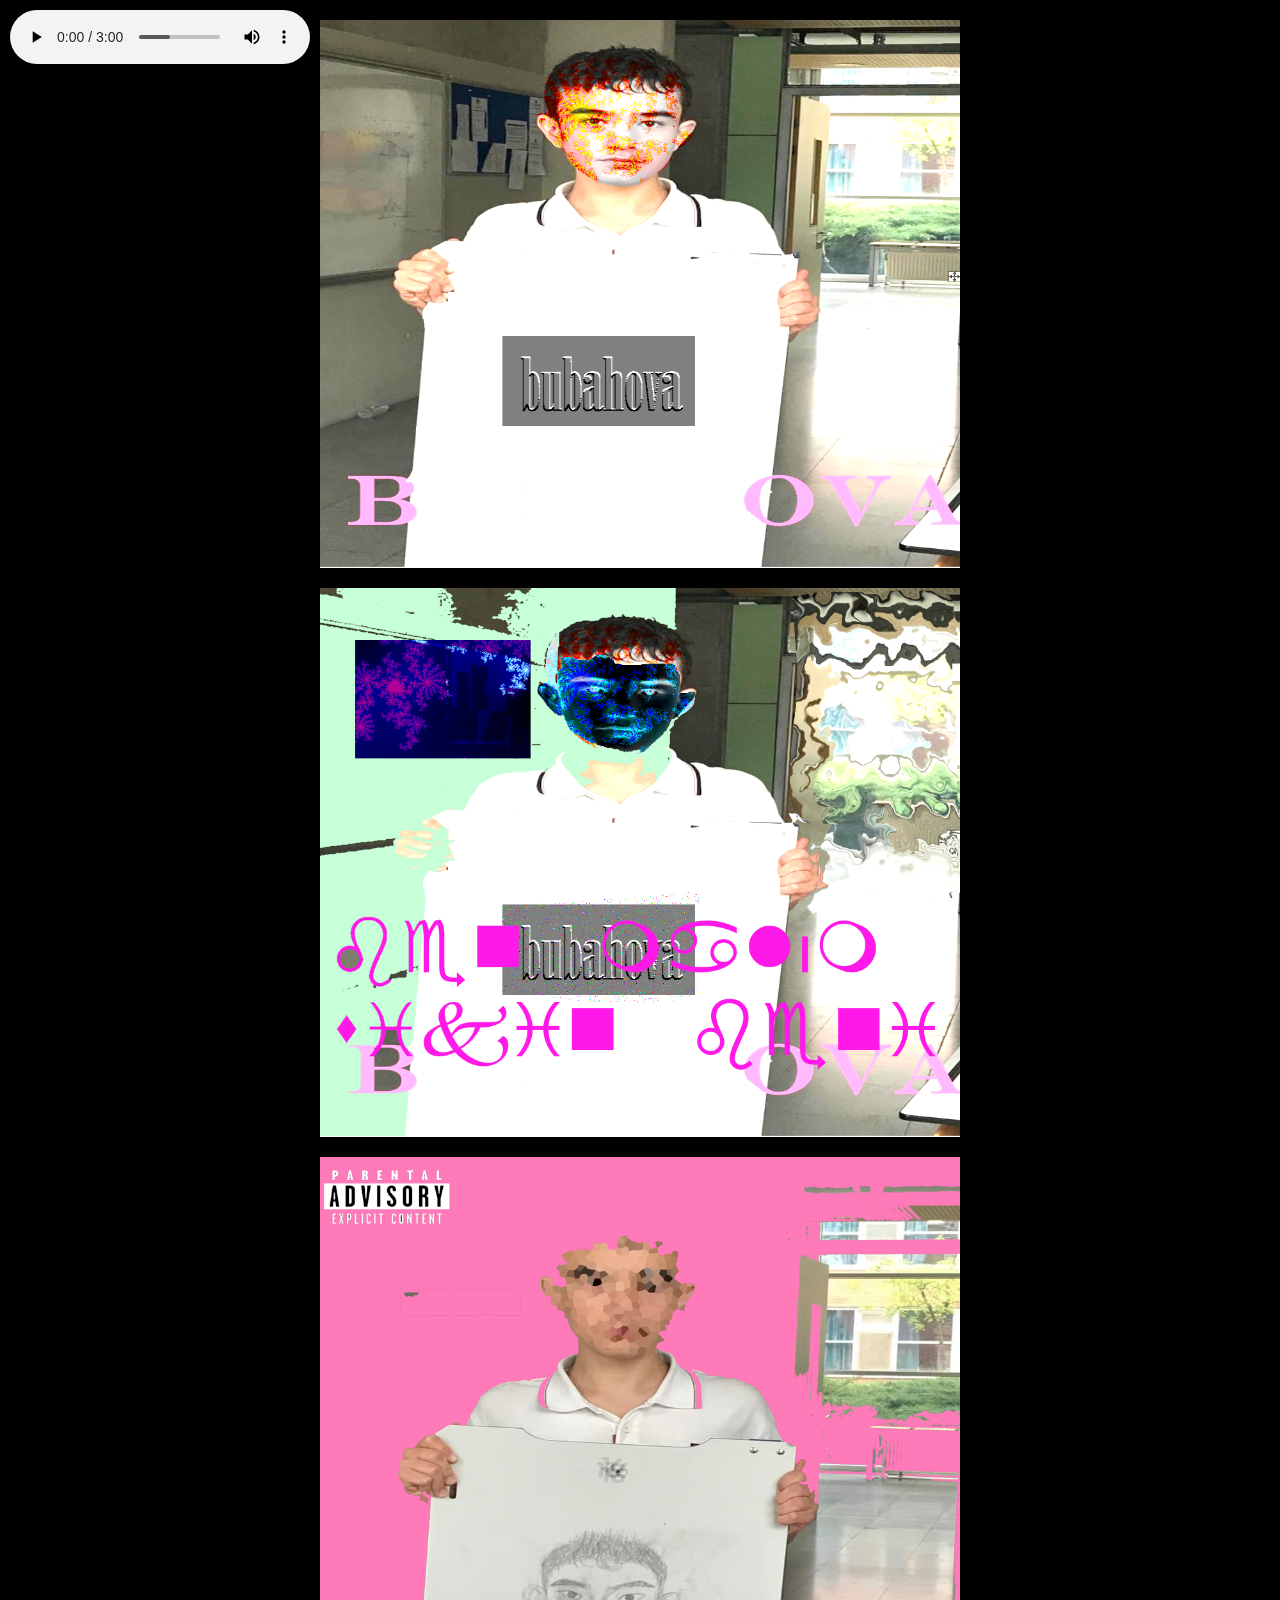
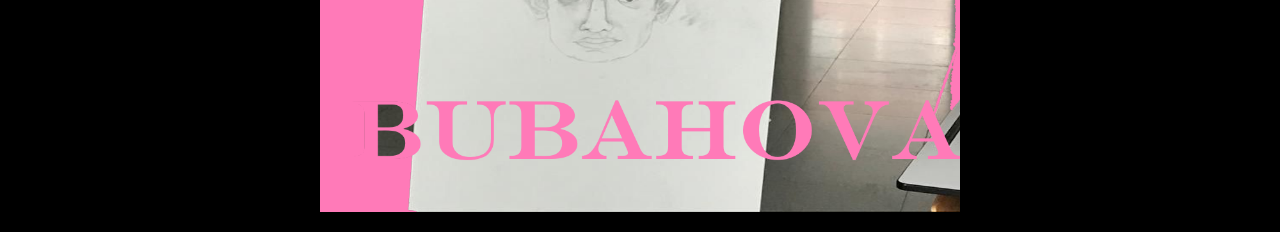
==== index.html @ 78ebb6f0 "Update index.html" ====
<!DOCTYPE html>
<html lang="en">
<head>
<meta charset="UTF-8">
<meta name="viewport" content="width=device-width, initial-scale=1.0">
<title>bubahova gallery</title>
<style>
    body {
        margin: 0;
        padding: 0;
        background-color: black;
        overflow-y: scroll; /* Enable vertical scrolling */
    }
    #image-stack {
        display: flex;
        flex-direction: column; /* Stack images vertically */
        align-items: center;
        padding-top: 20px; /* Adjusted padding */
    }
    #image-stack img {
        max-width: 50%; /* Adjusted width */
        max-height: 50%; /* Adjusted height */
        margin-bottom: 20px; /* Adjusted margin */
    }
    #audio-player {
        position: fixed; /* Fixed positioning */
        top: 10px;
        left: 10px;
    }
</style>
</head>
<body>
<div id="audio-player">
    <audio controls autoplay>
        <source src="dreamemulatortempled.mp3" type="audio/mpeg">
        Your browser does not support the audio element.
    </audio>
</div>
<div id="image-stack">
    <img src="bubaho2.png" alt="Bubaho 2">
    <img src="surrealbobah.png" alt="Surreal Bobah">
    <img src="bubahcover.png" alt="Bubah Cover">
    <!-- Add more images as needed -->
</div>
</body>
</html>
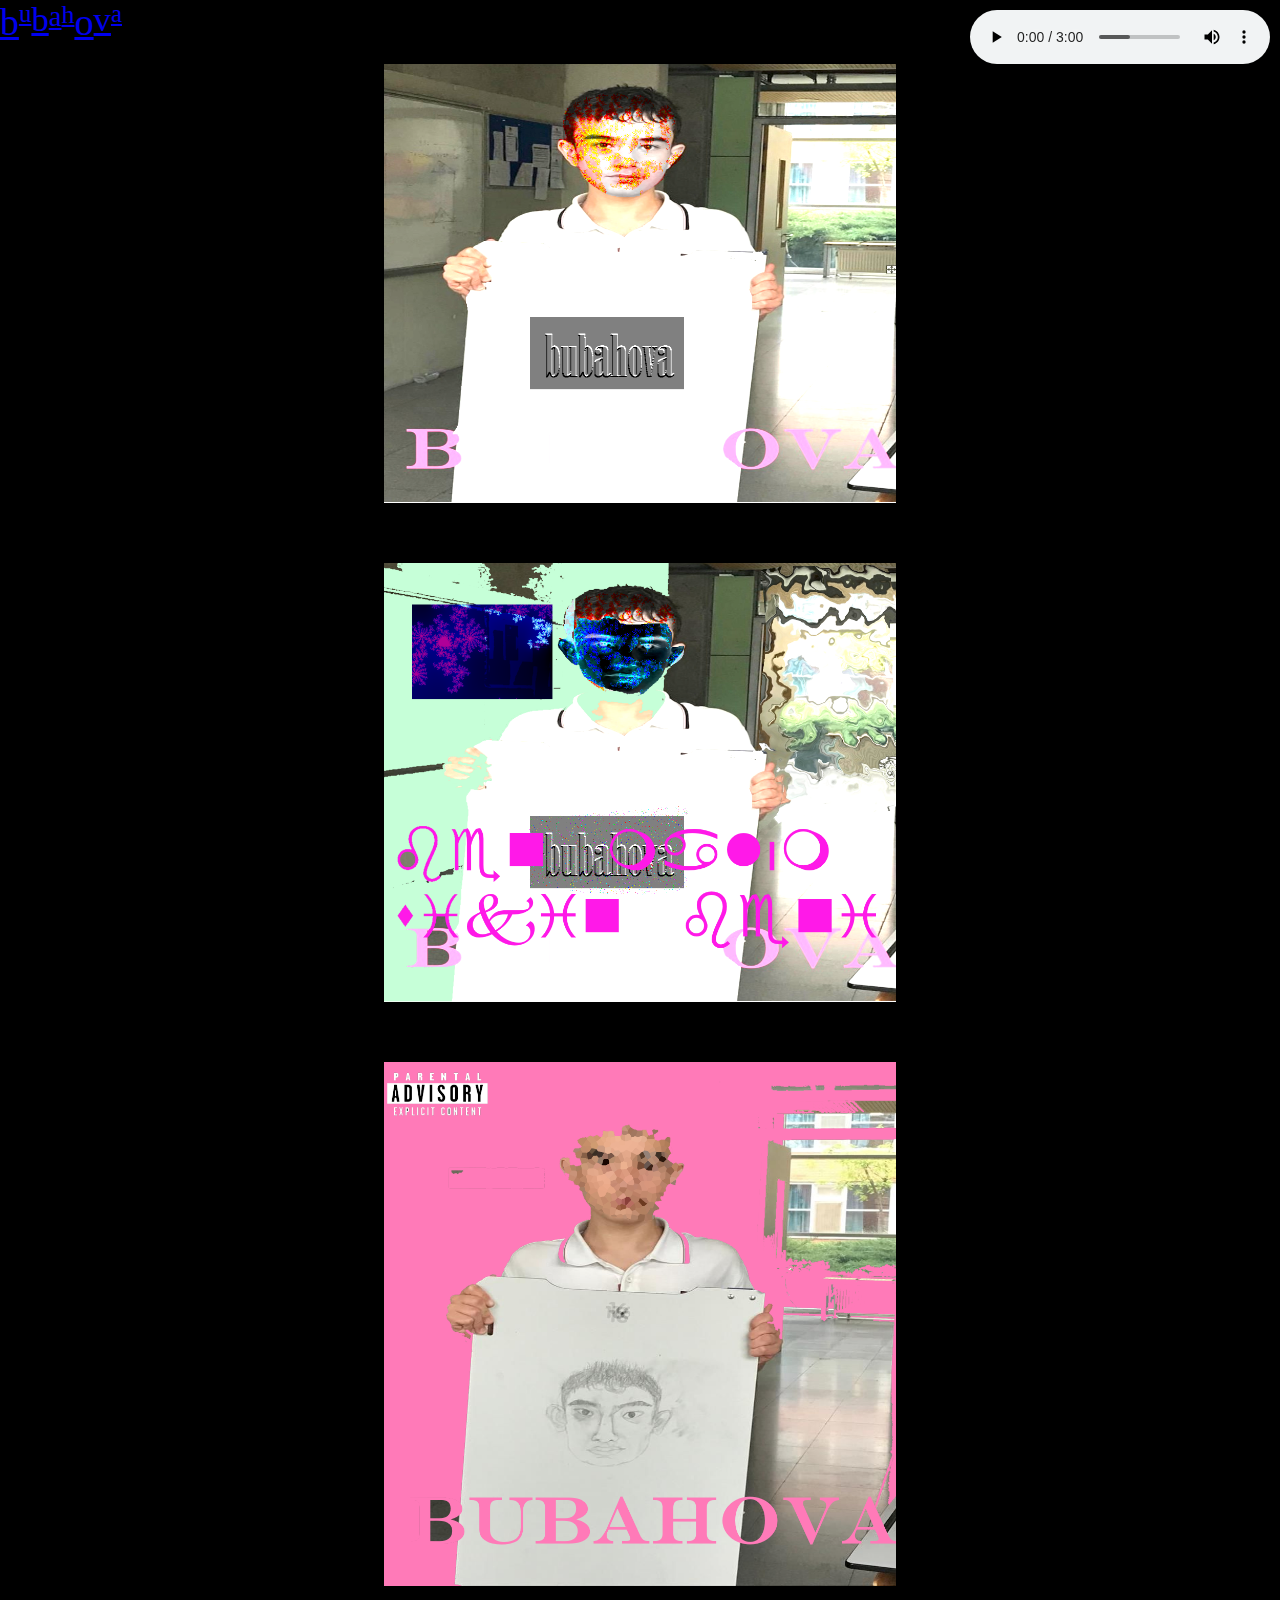
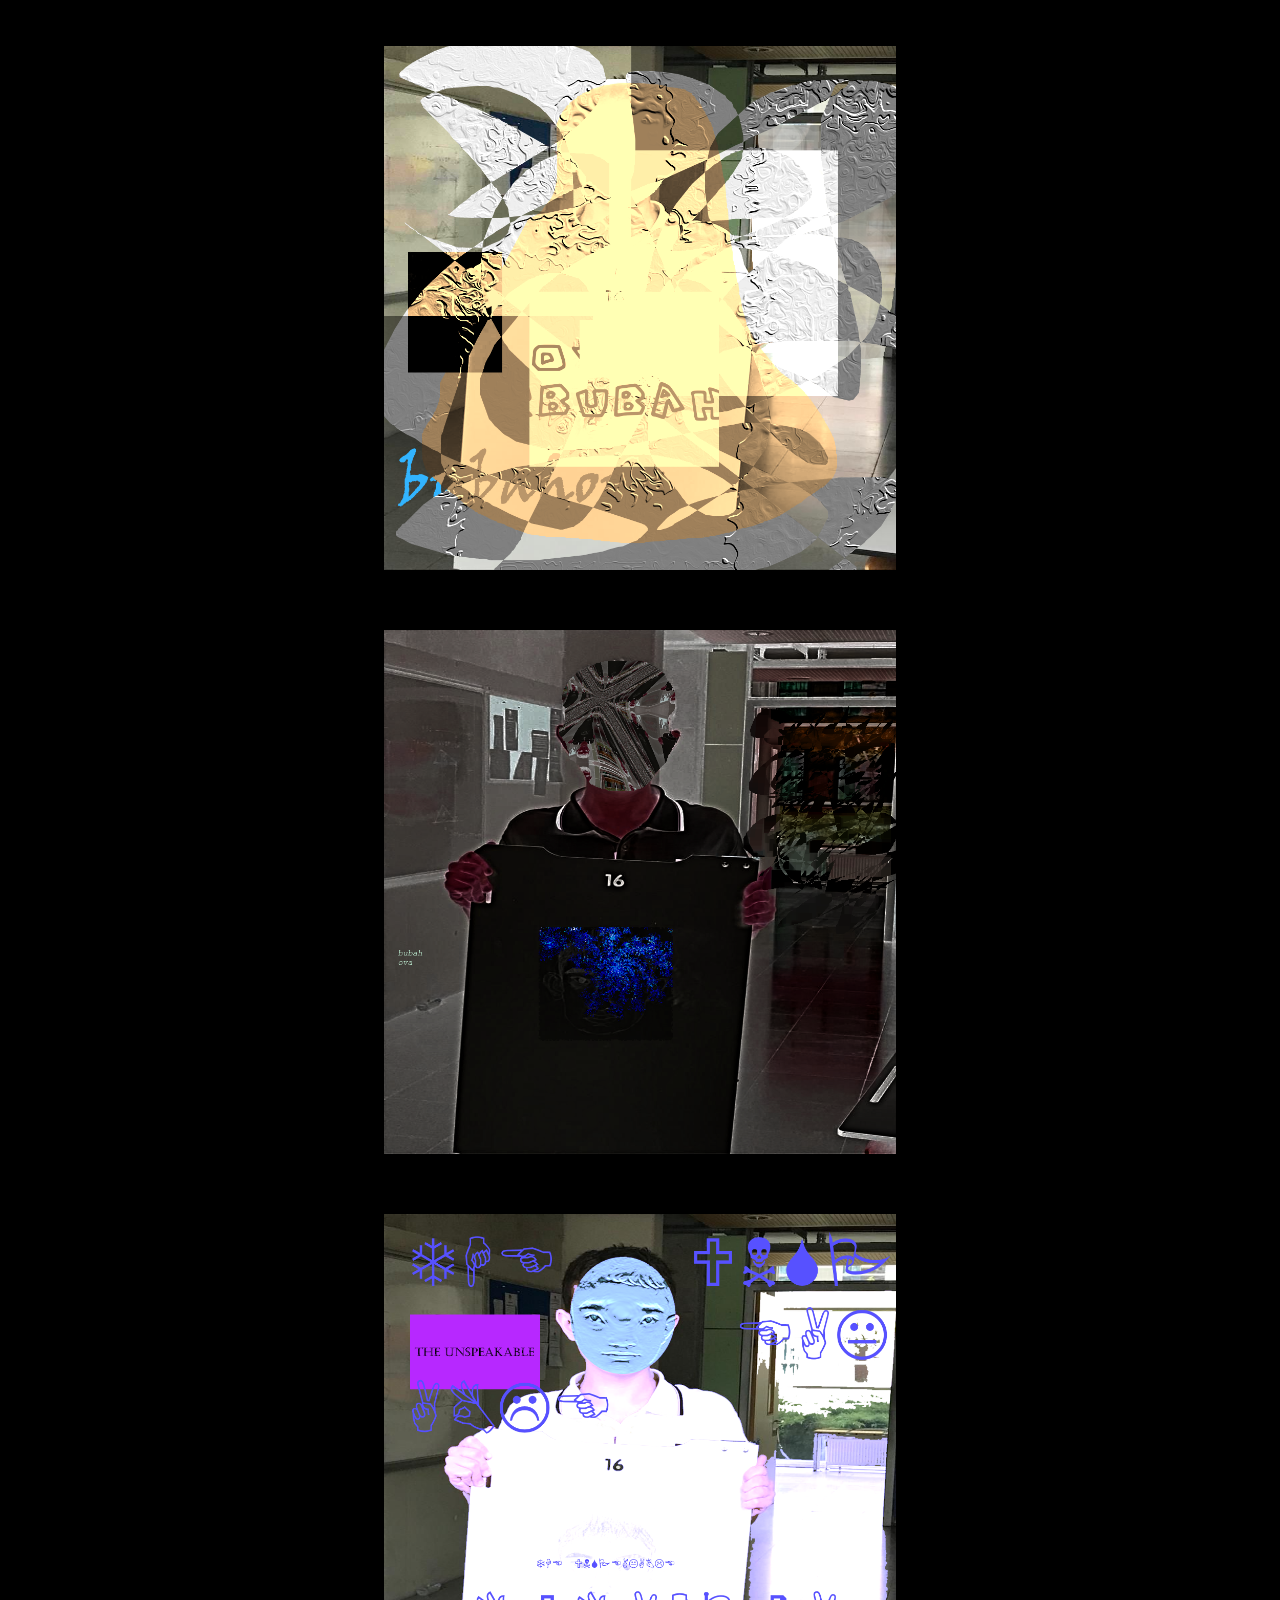
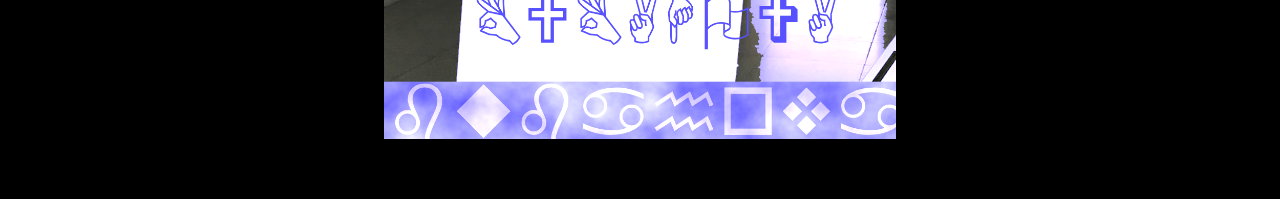
==== commit 30469b83: "Update index.html" ====
--- a/index.html
+++ b/index.html
@@ -18,18 +18,28 @@
         padding-top: 20px; /* Adjusted padding */
     }
     #image-stack img {
-        max-width: 50%; /* Adjusted width */
-        max-height: 50%; /* Adjusted height */
-        margin-bottom: 20px; /* Adjusted margin */
+        max-width: 40%; /* Adjusted width */
+        max-height: 40%; /* Adjusted height */
+        margin-bottom: 60px; /* Adjusted margin */
     }
     #audio-player {
         position: fixed; /* Fixed positioning */
         top: 10px;
-        left: 10px;
+        right: 10px;
     }
 </style>
 </head>
 <body>
+<a class="music-link" href="other.html" style="display: flex;">
+    <p style="margin: 0; font-size: 2.35916rem; font-family: Julius Sans One;">b</p>
+    <p style="margin: 0; font-size: 1.56443rem; font-family: Numans;">u</p>
+    <p style="margin: 0; font-size: 2.16536rem; font-family: IM Fell Double Pica;">b</p>
+    <p style="margin: 0; font-size: 1.79594rem; font-family: Montaga;">a</p>
+    <p style="margin: 0; font-size: 1.61768rem; font-family: Audiowide;">h</p>
+    <p style="margin: 0; font-size: 2.40086rem; font-family: Rubik Mono One;">o</p>
+    <p style="margin: 0; font-size: 2.16699rem; font-family: Spinnaker;">v</p>
+    <p style="margin: 0; font-size: 1.5572rem; font-family: Mystery Quest;">a</p>
+</a>
 <div id="audio-player">
     <audio controls autoplay>
         <source src="dreamemulatortempled.mp3" type="audio/mpeg">
@@ -40,6 +50,10 @@
     <img src="bubaho2.png" alt="Bubaho 2">
     <img src="surrealbobah.png" alt="Surreal Bobah">
     <img src="bubahcover.png" alt="Bubah Cover">
+    <img src="olki.png" alt="olki">
+    <img src="bubaho3.png" alt="bubaho3">
+    <img src="bubaho4.png" alt="olki">
+
     <!-- Add more images as needed -->
 </div>
 </body>
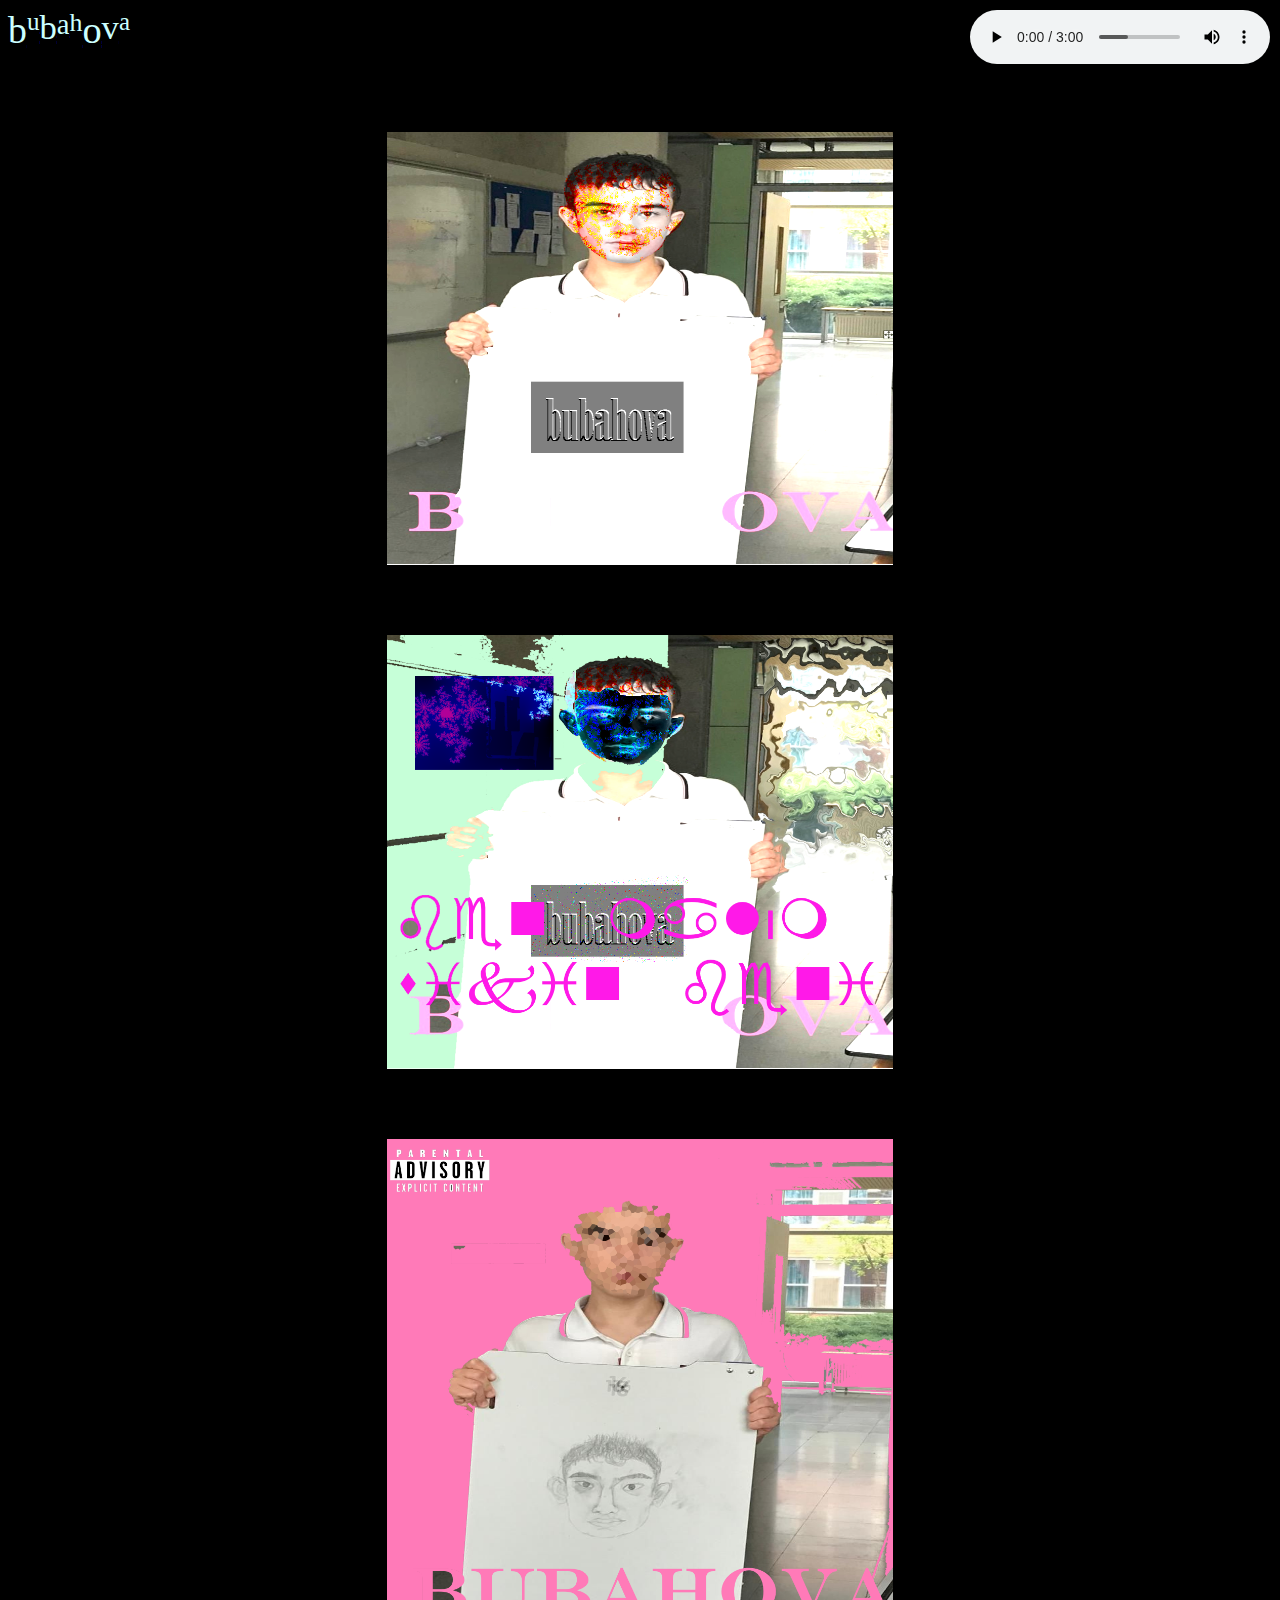
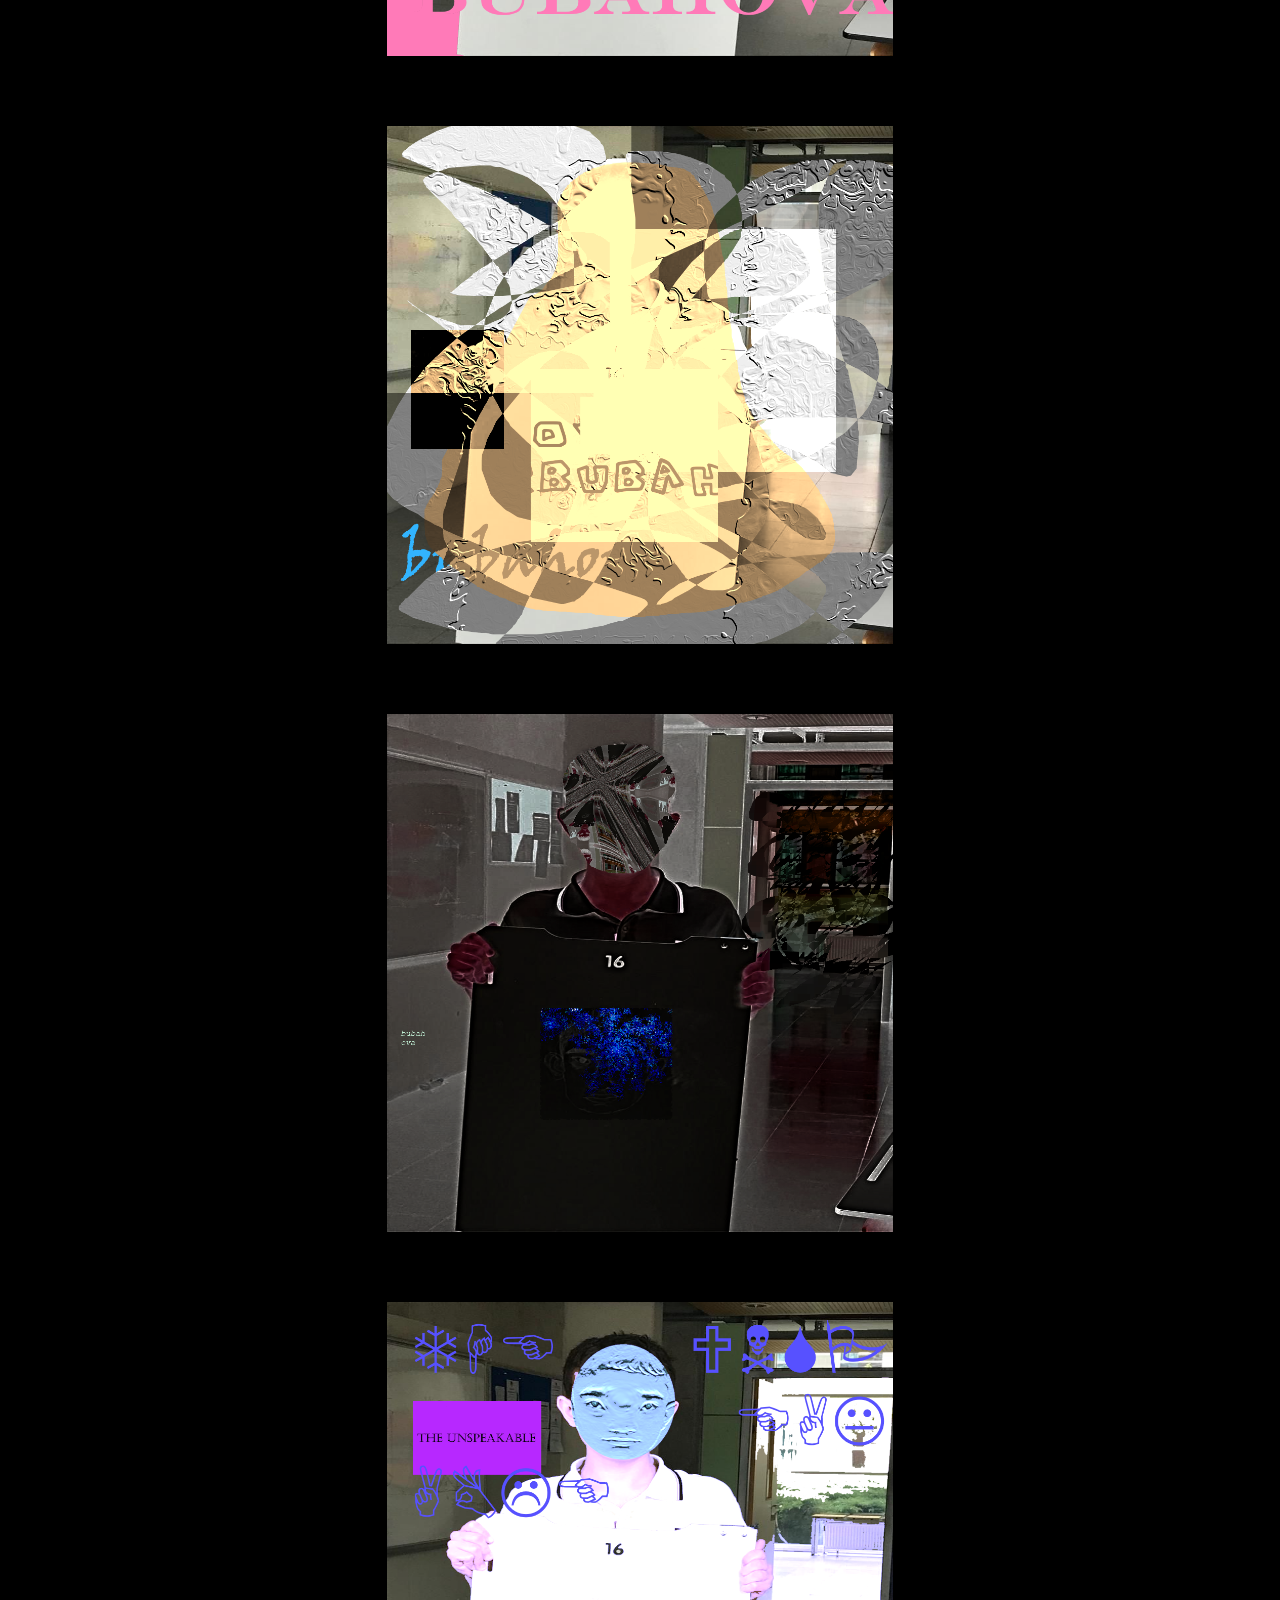
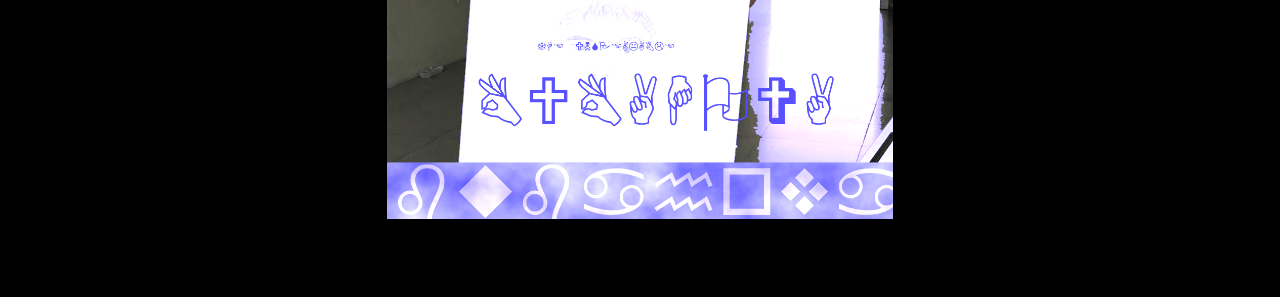
==== commit 337a35e8: "Update index.html" ====
--- a/index.html
+++ b/index.html
@@ -1,60 +1,66 @@
-<!DOCTYPE html>
-<html lang="en">
-<head>
-<meta charset="UTF-8">
-<meta name="viewport" content="width=device-width, initial-scale=1.0">
-<title>bubahova gallery</title>
-<style>
-    body {
-        margin: 0;
-        padding: 0;
-        background-color: black;
-        overflow-y: scroll; /* Enable vertical scrolling */
-    }
-    #image-stack {
-        display: flex;
-        flex-direction: column; /* Stack images vertically */
-        align-items: center;
-        padding-top: 20px; /* Adjusted padding */
-    }
-    #image-stack img {
-        max-width: 40%; /* Adjusted width */
-        max-height: 40%; /* Adjusted height */
-        margin-bottom: 60px; /* Adjusted margin */
-    }
-    #audio-player {
-        position: fixed; /* Fixed positioning */
-        top: 10px;
-        right: 10px;
-    }
-</style>
-</head>
-<body>
-<a class="music-link" href="other.html" style="display: flex;">
-    <p style="margin: 0; font-size: 2.35916rem; font-family: Julius Sans One;">b</p>
-    <p style="margin: 0; font-size: 1.56443rem; font-family: Numans;">u</p>
-    <p style="margin: 0; font-size: 2.16536rem; font-family: IM Fell Double Pica;">b</p>
-    <p style="margin: 0; font-size: 1.79594rem; font-family: Montaga;">a</p>
-    <p style="margin: 0; font-size: 1.61768rem; font-family: Audiowide;">h</p>
-    <p style="margin: 0; font-size: 2.40086rem; font-family: Rubik Mono One;">o</p>
-    <p style="margin: 0; font-size: 2.16699rem; font-family: Spinnaker;">v</p>
-    <p style="margin: 0; font-size: 1.5572rem; font-family: Mystery Quest;">a</p>
-</a>
-<div id="audio-player">
-    <audio controls autoplay>
-        <source src="dreamemulatortempled.mp3" type="audio/mpeg">
-        Your browser does not support the audio element.
-    </audio>
-</div>
-<div id="image-stack">
-    <img src="bubaho2.png" alt="Bubaho 2">
-    <img src="surrealbobah.png" alt="Surreal Bobah">
-    <img src="bubahcover.png" alt="Bubah Cover">
-    <img src="olki.png" alt="olki">
-    <img src="bubaho3.png" alt="bubaho3">
-    <img src="bubaho4.png" alt="olki">
-
-    <!-- Add more images as needed -->
-</div>
-</body>
-</html>
+<!DOCTYPE html>
+<html lang="en">
+<head>
+<meta charset="UTF-8">
+<meta name="viewport" content="width=device-width, initial-scale=1.0">
+<title>bubahova gallery</title>
+<style>
+    @font-face { font-family: Boxcutter; src: url('boxcutter-bold-webfont.ttf'); } 
+    body {
+        margin: 1000;
+        padding: 0;
+        background-color: black;      
+        overflow-y: scroll; /* Enable vertical scrolling */
+    }
+    p {
+        color: #ccffff;
+        text-decoration: black underline;
+
+    }
+    #image-stack {
+        display: flex;
+        flex-direction: column; /* Stack images vertically */
+        align-items: center;
+        padding-top: 80px; /* Adjusted padding */
+    }
+    #image-stack img {
+        max-width: 40%; /* Adjusted width */
+        max-height: 40%; /* Adjusted height */
+        margin-bottom: 70px; /* Adjusted margin */
+    }
+    #audio-player {
+        position: fixed; /* Fixed positioning */
+        top: 10px;
+        right: 10px;
+    }
+</style>
+</head>
+<body>
+<a class="music-link" href="other.html" style="display: flex;">
+    <p style="margin: 0; font-size: 2.35916rem; font-family: Boxcutter;">b</p>
+    <p style="margin: 0; font-size: 1.56443rem; font-family: Boxcutter;">u</p>
+    <p style="margin: 0; font-size: 2.16536rem; font-family: Boxcutter;">b</p>
+    <p style="margin: 0; font-size: 1.79594rem; font-family: Boxcutter;">a</p>
+    <p style="margin: 0; font-size: 1.61768rem; font-family: Boxcutter;">h</p>
+    <p style="margin: 0; font-size: 2.40086rem; font-family: Boxcutter;">o</p>
+    <p style="margin: 0; font-size: 2.16699rem; font-family: Boxcutter;">v</p>
+    <p style="margin: 0; font-size: 1.5572rem; font-family: Boxcutter;">a</p>
+</a>
+<div id="audio-player">
+    <audio controls autoplay>
+        <source src="deco/dreamemulatortempled.mp3" type="audio/mpeg">
+        Your browser does not support the audio element.
+    </audio>
+</div>
+<div id="image-stack">
+    <img src="bubah/bubaho2.png" alt="Bubaho 2">
+    <img src="bubah/surrealbobah.png" alt="Surreal Bobah">
+    <img src="bubah/bubahcover.png" alt="Bubah Cover">
+    <img src="bubah/olki.png" alt="olki">
+    <img src="bubah/bubaho3.png" alt="bubaho3">
+    <img src="bubah/bubaho4.png" alt="olki">
+
+    <!-- Add more images as needed -->
+</div>
+</body>
+</html>
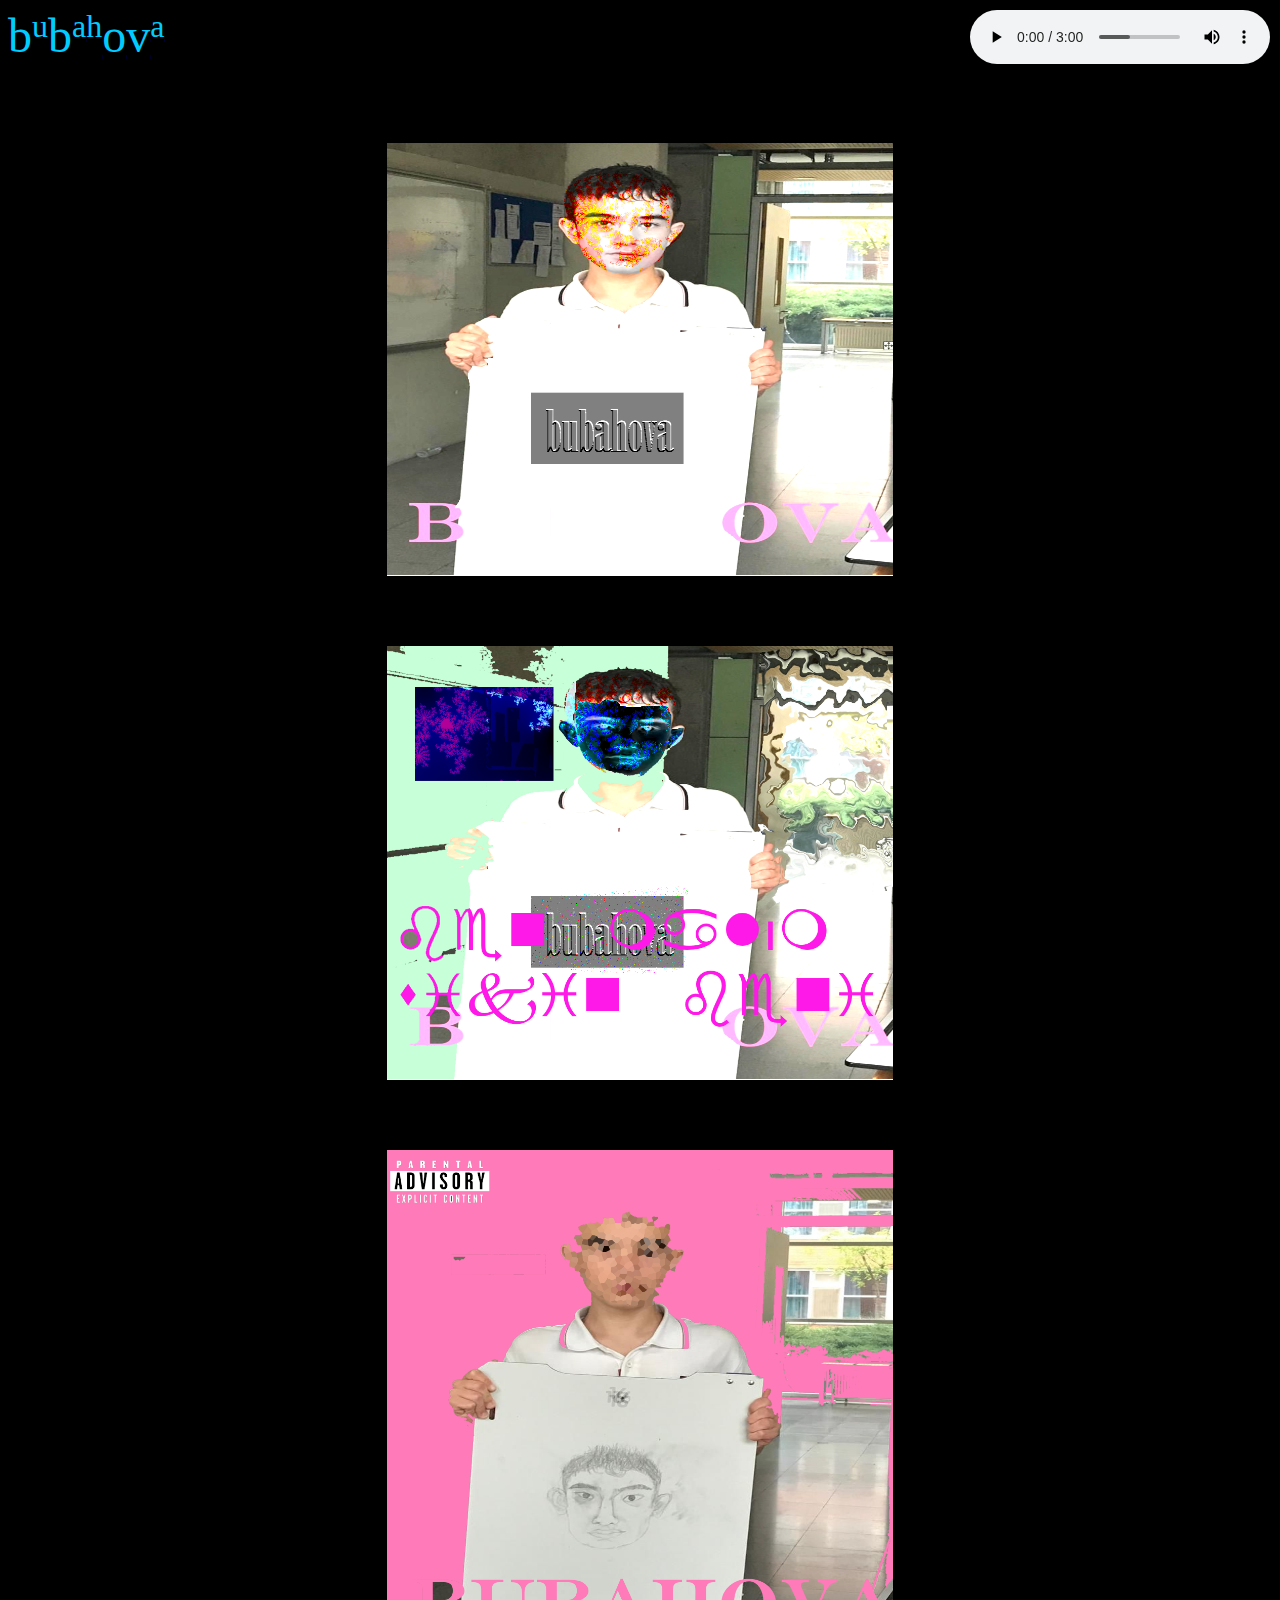
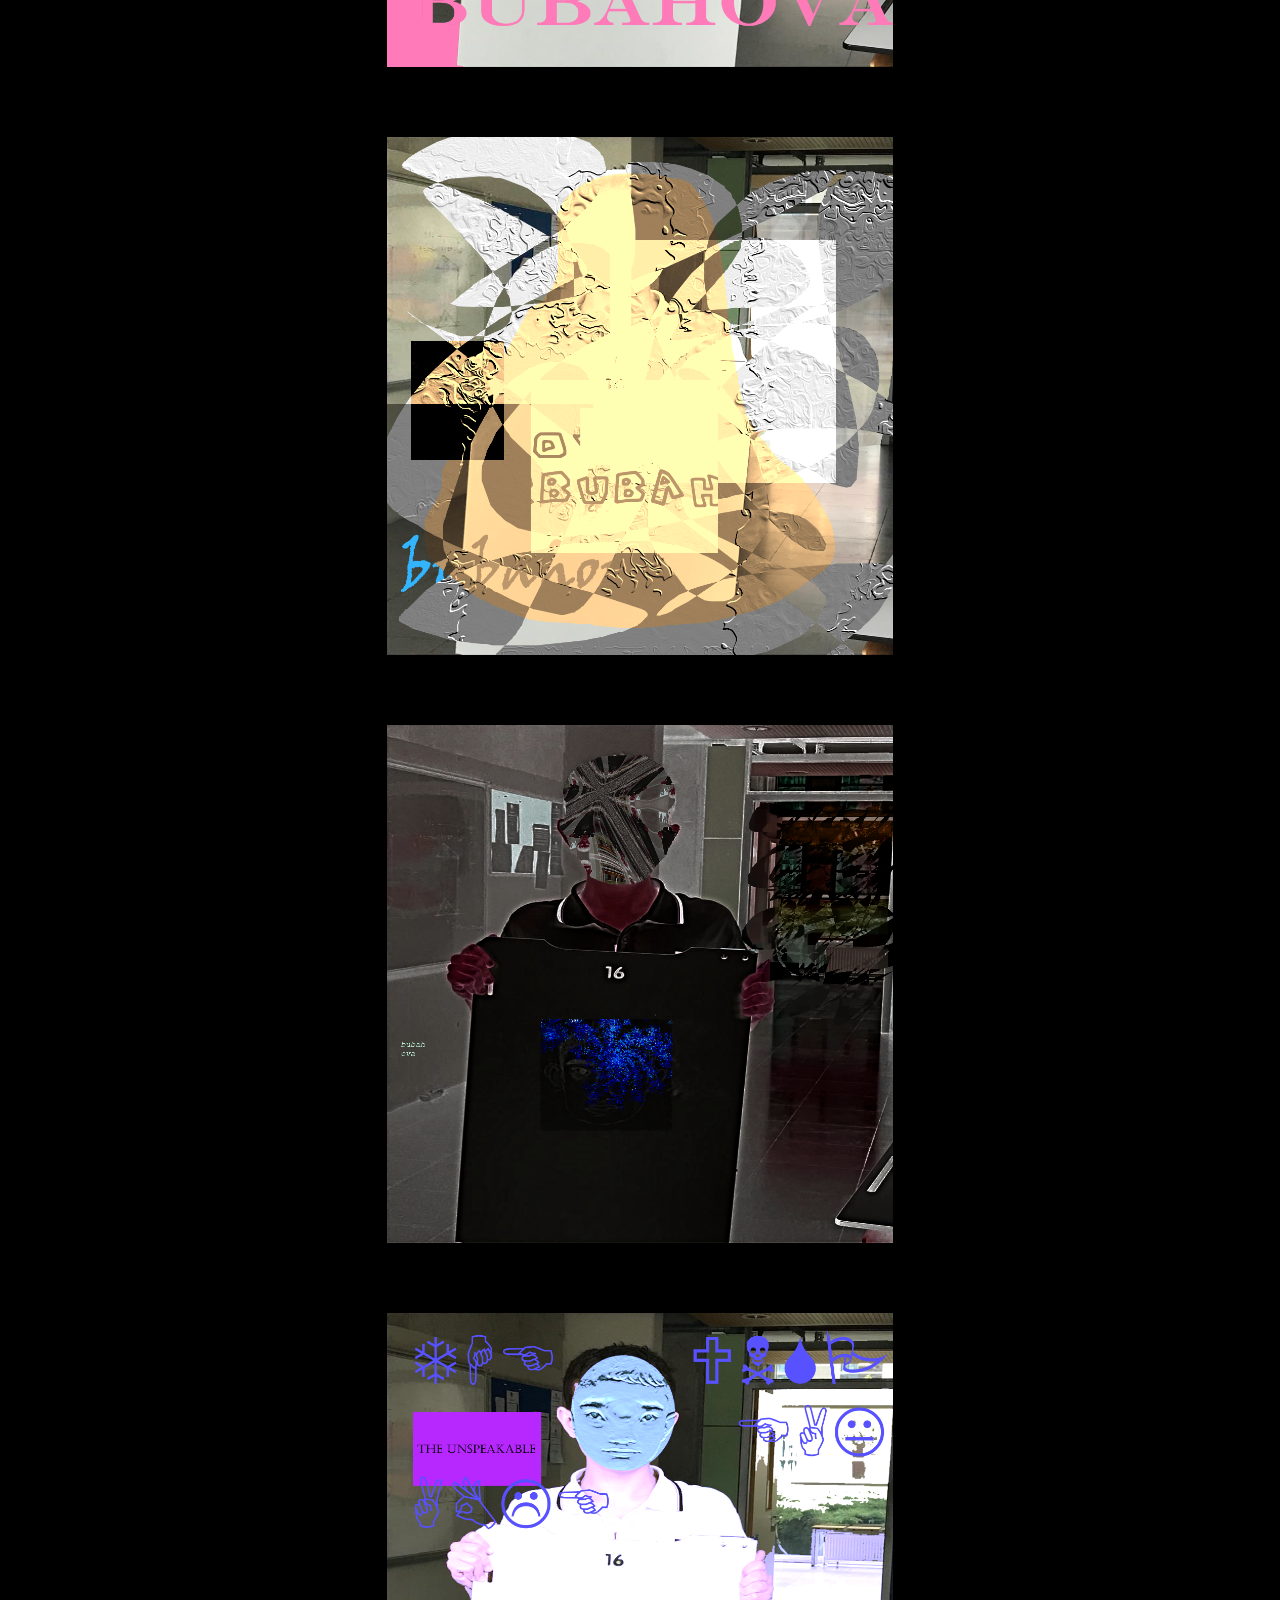
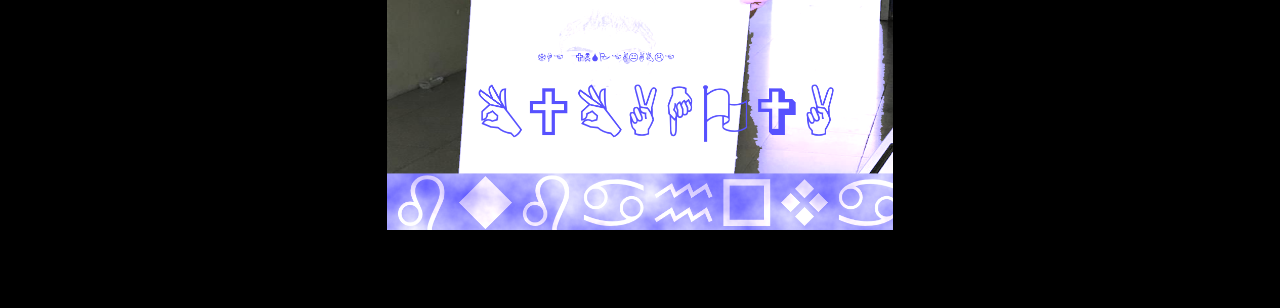
==== commit 2625eedb: "Add files via upload" ====
--- a/index.html
+++ b/index.html
@@ -5,7 +5,6 @@
 <meta name="viewport" content="width=device-width, initial-scale=1.0">
 <title>bubahova gallery</title>
 <style>
-    @font-face { font-family: Boxcutter; src: url('boxcutter-bold-webfont.ttf'); } 
     body {
         margin: 1000;
         padding: 0;
@@ -13,7 +12,7 @@
         overflow-y: scroll; /* Enable vertical scrolling */
     }
     p {
-        color: #ccffff;
+        color: #00ccff;
         text-decoration: black underline;
 
     }
@@ -36,15 +35,15 @@
 </style>
 </head>
 <body>
-<a class="music-link" href="other.html" style="display: flex;">
-    <p style="margin: 0; font-size: 2.35916rem; font-family: Boxcutter;">b</p>
-    <p style="margin: 0; font-size: 1.56443rem; font-family: Boxcutter;">u</p>
-    <p style="margin: 0; font-size: 2.16536rem; font-family: Boxcutter;">b</p>
-    <p style="margin: 0; font-size: 1.79594rem; font-family: Boxcutter;">a</p>
-    <p style="margin: 0; font-size: 1.61768rem; font-family: Boxcutter;">h</p>
-    <p style="margin: 0; font-size: 2.40086rem; font-family: Boxcutter;">o</p>
-    <p style="margin: 0; font-size: 2.16699rem; font-family: Boxcutter;">v</p>
-    <p style="margin: 0; font-size: 1.5572rem; font-family: Boxcutter;">a</p>
+<a class="music-link" href="menu.html" style="display: flex;">
+    <p style="margin: 0; font-size: 3rem;">b</p>
+    <p style="margin: 0; font-size: 2rem;">u</p>
+    <p style="margin: 0; font-size: 3rem;">b</p>
+    <p style="margin: 0; font-size: 2rem;">a</p>
+    <p style="margin: 0; font-size: 2rem;">h</p>
+    <p style="margin: 0; font-size: 3rem;">o</p>
+    <p style="margin: 0; font-size: 3rem;">v</p>
+    <p style="margin: 0; font-size: 2rem;">a</p>
 </a>
 <div id="audio-player">
     <audio controls autoplay>
